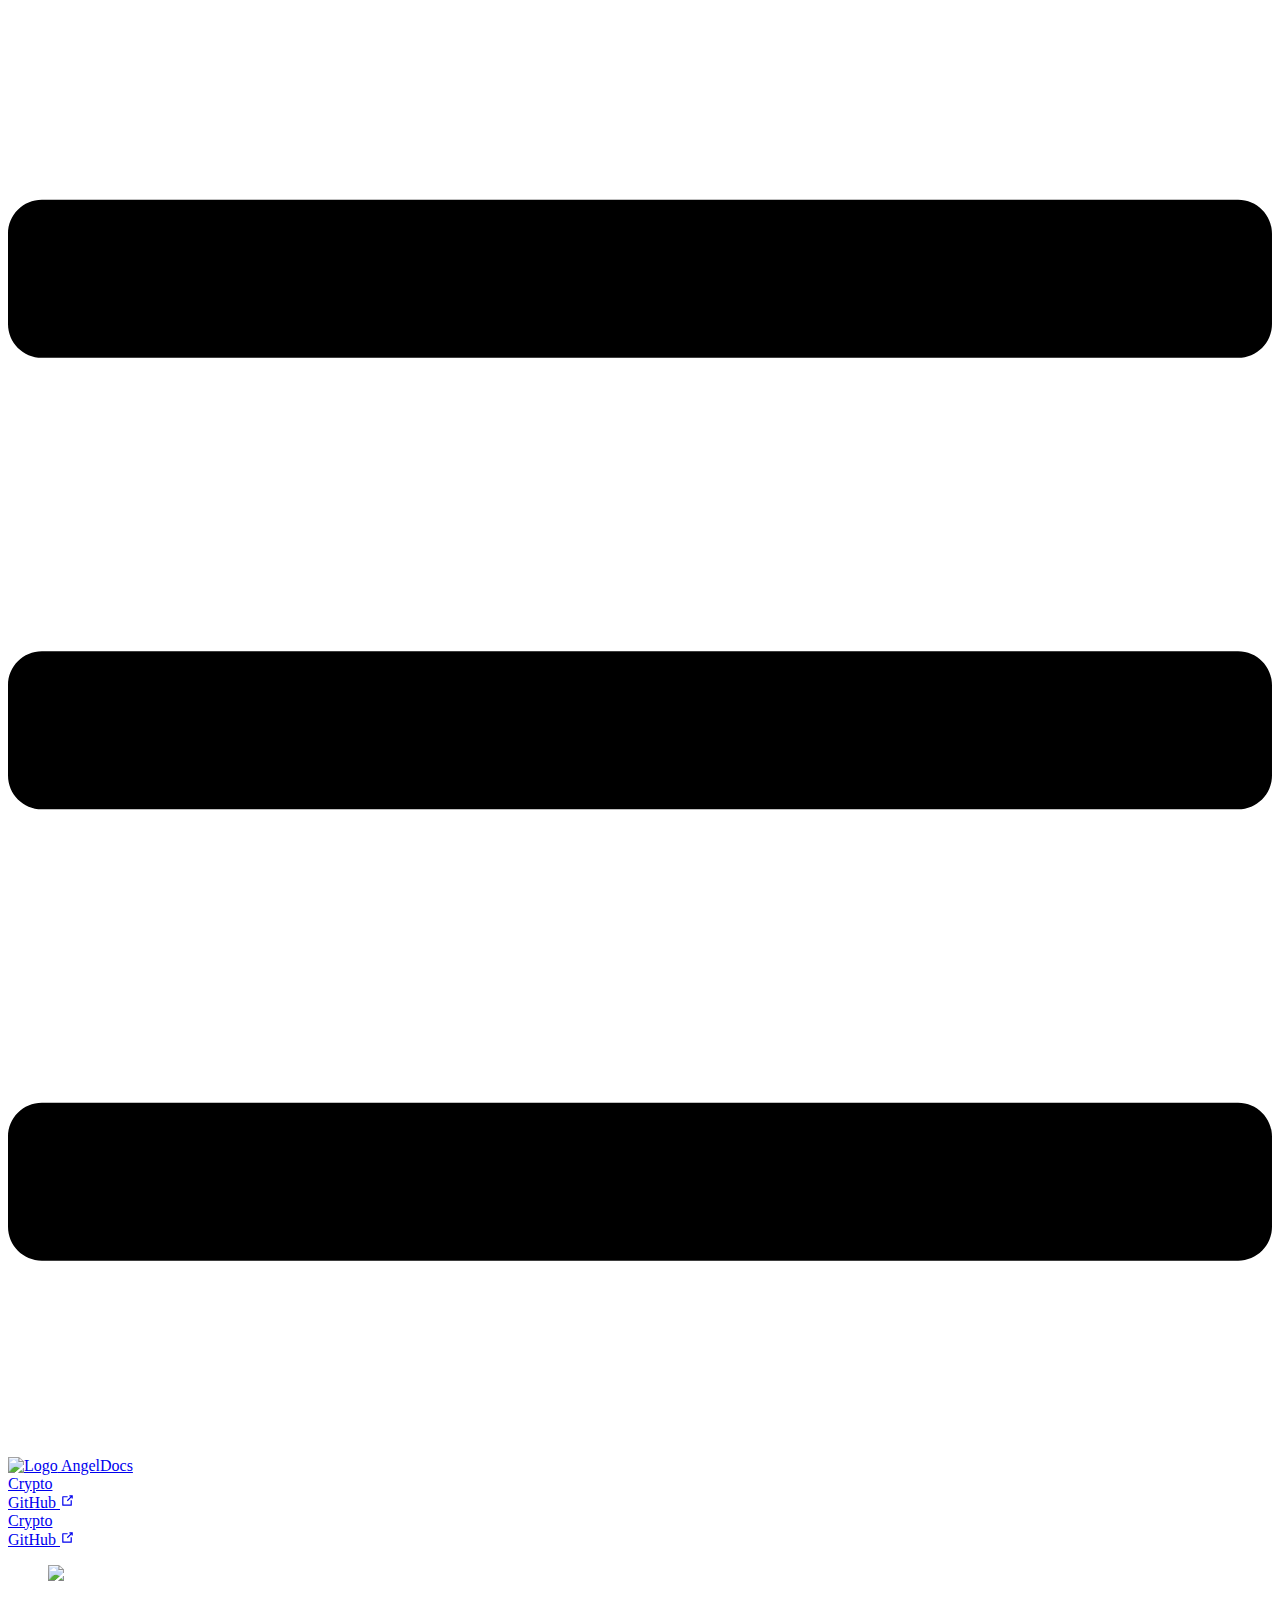
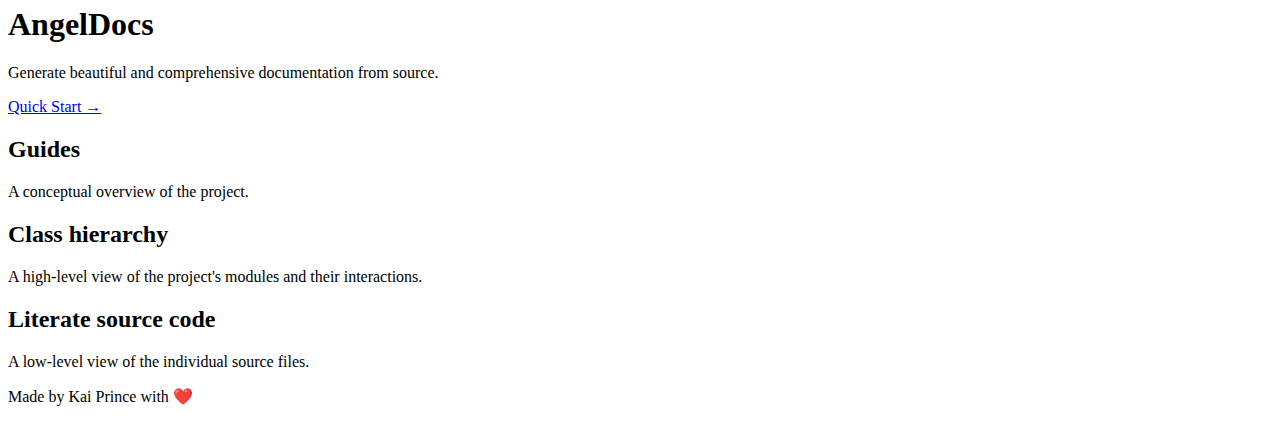
==== index.html @ 36a7538b "Deploying to gh-pages from @ SamueLagunju/Crypto@54413208d812fa638c4c26b5ebcde595987fd9c9 🚀" ====
<!DOCTYPE html>
<html lang="en-US">
  <head>
    <meta charset="utf-8">
    <meta name="viewport" content="width=device-width,initial-scale=1">
    <title>
      Home | AngelDocs
    </title>
    <meta name="description" content="Generate beautiful and comprehensive documentation from source.">
    <link rel="stylesheet" href="/Crypto/assets/style.65aa2f8a.css">
    <link rel="modulepreload" href="/Crypto/assets/Home.ad246355.js">
    <link rel="modulepreload" href="/Crypto/assets/app.50dbb70a.js">
    <link rel="modulepreload" href="/Crypto/assets/index.md.b1368ed2.lean.js">
    <link rel="modulepreload" href="/Crypto/assets/app.50dbb70a.js">
    <link rel="shortcut icon" href="/Crypto/favicon.ico">
    
  </head>
  <body>
    <div id="app"><!--[--><div class="no-sidebar theme"><header class="nav-bar" data-v-c0a2c60c><div class="sidebar-button" data-v-c0a2c60c><svg class="icon" xmlns="http://www.w3.org/2000/svg" aria-hidden="true" role="img" viewBox="0 0 448 512"><path fill="currentColor" d="M436 124H12c-6.627 0-12-5.373-12-12V80c0-6.627 5.373-12 12-12h424c6.627 0 12 5.373 12 12v32c0 6.627-5.373 12-12 12zm0 160H12c-6.627 0-12-5.373-12-12v-32c0-6.627 5.373-12 12-12h424c6.627 0 12 5.373 12 12v32c0 6.627-5.373 12-12 12zm0 160H12c-6.627 0-12-5.373-12-12v-32c0-6.627 5.373-12 12-12h424c6.627 0 12 5.373 12 12v32c0 6.627-5.373 12-12 12z" class></path></svg></div><a class="nav-bar-title" href="/Crypto/" aria-label="AngelDocs, back to home" data-v-c0a2c60c data-v-7a4ac696><img class="logo" src="/Crypto/logo-icon.png" alt="Logo" data-v-7a4ac696> AngelDocs</a><div class="flex-grow" data-v-c0a2c60c></div><div class="nav" data-v-c0a2c60c><nav class="nav-links" data-v-c0a2c60c data-v-f73db414><!--[--><div class="item" data-v-f73db414><div class="nav-link" data-v-f73db414 data-v-3f935ff0><a class="item" href="/Crypto/projects/Crypto/" data-v-3f935ff0>Crypto <!----></a></div></div><!--]--><!----><div class="item" data-v-f73db414><div class="nav-link" data-v-f73db414 data-v-3f935ff0><a class="item isExternal" href="https://github.com/KaiPrince/AngelDocs" target="_blank" rel="noopener noreferrer" data-v-3f935ff0>GitHub <svg class="icon outbound" xmlns="http://www.w3.org/2000/svg" aria-hidden="true" x="0px" y="0px" viewbox="0 0 100 100" width="15" height="15" data-v-3f935ff0><path fill="currentColor" d="M18.8,85.1h56l0,0c2.2,0,4-1.8,4-4v-32h-8v28h-48v-48h28v-8h-32l0,0c-2.2,0-4,1.8-4,4v56C14.8,83.3,16.6,85.1,18.8,85.1z"></path><polygon fill="currentColor" points="45.7,48.7 51.3,54.3 77.2,28.5 77.2,37.2 85.2,37.2 85.2,14.9 62.8,14.9 62.8,22.9 71.5,22.9"></polygon></svg></a></div></div></nav></div><!--[--><!--]--></header><aside class="sidebar" data-v-4b92f82c><nav class="nav-links nav" data-v-4b92f82c data-v-f73db414><!--[--><div class="item" data-v-f73db414><div class="nav-link" data-v-f73db414 data-v-3f935ff0><a class="item" href="/Crypto/projects/Crypto/" data-v-3f935ff0>Crypto <!----></a></div></div><!--]--><!----><div class="item" data-v-f73db414><div class="nav-link" data-v-f73db414 data-v-3f935ff0><a class="item isExternal" href="https://github.com/KaiPrince/AngelDocs" target="_blank" rel="noopener noreferrer" data-v-3f935ff0>GitHub <svg class="icon outbound" xmlns="http://www.w3.org/2000/svg" aria-hidden="true" x="0px" y="0px" viewbox="0 0 100 100" width="15" height="15" data-v-3f935ff0><path fill="currentColor" d="M18.8,85.1h56l0,0c2.2,0,4-1.8,4-4v-32h-8v28h-48v-48h28v-8h-32l0,0c-2.2,0-4,1.8-4,4v56C14.8,83.3,16.6,85.1,18.8,85.1z"></path><polygon fill="currentColor" points="45.7,48.7 51.3,54.3 77.2,28.5 77.2,37.2 85.2,37.2 85.2,14.9 62.8,14.9 62.8,22.9 71.5,22.9"></polygon></svg></a></div></div></nav><!--[--><!--]--><!----><!--[--><!--]--></aside><!-- TODO: make this button accessible --><div class="sidebar-mask"></div><main class="home" aria-labelledby="main-title" data-v-7bd00ee6><header class="home-hero" data-v-7bd00ee6 data-v-048d90ae><figure class="figure" data-v-048d90ae><img class="image" src="/Crypto/logo-blue.png" data-v-048d90ae></figure><h1 id="main-title" class="title" data-v-048d90ae>AngelDocs</h1><p class="description" data-v-048d90ae>Generate beautiful and comprehensive documentation from source.</p><div class="nav-link action" data-v-048d90ae data-v-3f935ff0><a class="item" href="/Crypto/guide/using-angel-docs" data-v-3f935ff0>Quick Start → <!----></a></div><!----></header><!--[--><!--]--><div class="home-features" data-v-7bd00ee6 data-v-291bd3d4><div class="wrapper" data-v-291bd3d4><div class="container" data-v-291bd3d4><div class="features" data-v-291bd3d4><!--[--><section class="feature" data-v-291bd3d4><h2 class="title" data-v-291bd3d4>Guides</h2><p class="details" data-v-291bd3d4>A conceptual overview of the project.</p></section><section class="feature" data-v-291bd3d4><h2 class="title" data-v-291bd3d4>Class hierarchy</h2><p class="details" data-v-291bd3d4>A high-level view of the project&#39;s modules and their interactions.</p></section><section class="feature" data-v-291bd3d4><h2 class="title" data-v-291bd3d4>Literate source code</h2><p class="details" data-v-291bd3d4>A low-level view of the individual source files.</p></section><!--]--></div></div></div></div><div class="home-content" data-v-7bd00ee6><div data-v-7bd00ee6></div></div><!--[--><!--]--><footer class="footer" data-v-7bd00ee6 data-v-04341408><div class="container" data-v-04341408><p class="text" data-v-04341408>Made by Kai Prince with ❤️</p></div></footer><!--[--><!--]--></main></div><!----><!--]--></div>
    <script>__VP_HASH_MAP__ = JSON.parse("{\"index.md\":\"b1368ed2\",\"projects_crypto_index.md\":\"17b73e3d\",\"projects_crypto_crypto___init__.md\":\"52dd9455\",\"projects_crypto_crypto_constants.md\":\"9b6d061b\",\"projects_crypto_crypto_crypter.md\":\"655f0b86\",\"projects_crypto_crypto_fileio.md\":\"bcbdd19d\",\"projects_crypto_crypto_helpers.md\":\"fa1ae575\",\"projects_crypto_crypto_strategy.md\":\"cf890530\"}")</script>
    <script type="module" async src="/Crypto/assets/app.50dbb70a.js"></script>
  </body>
</html>
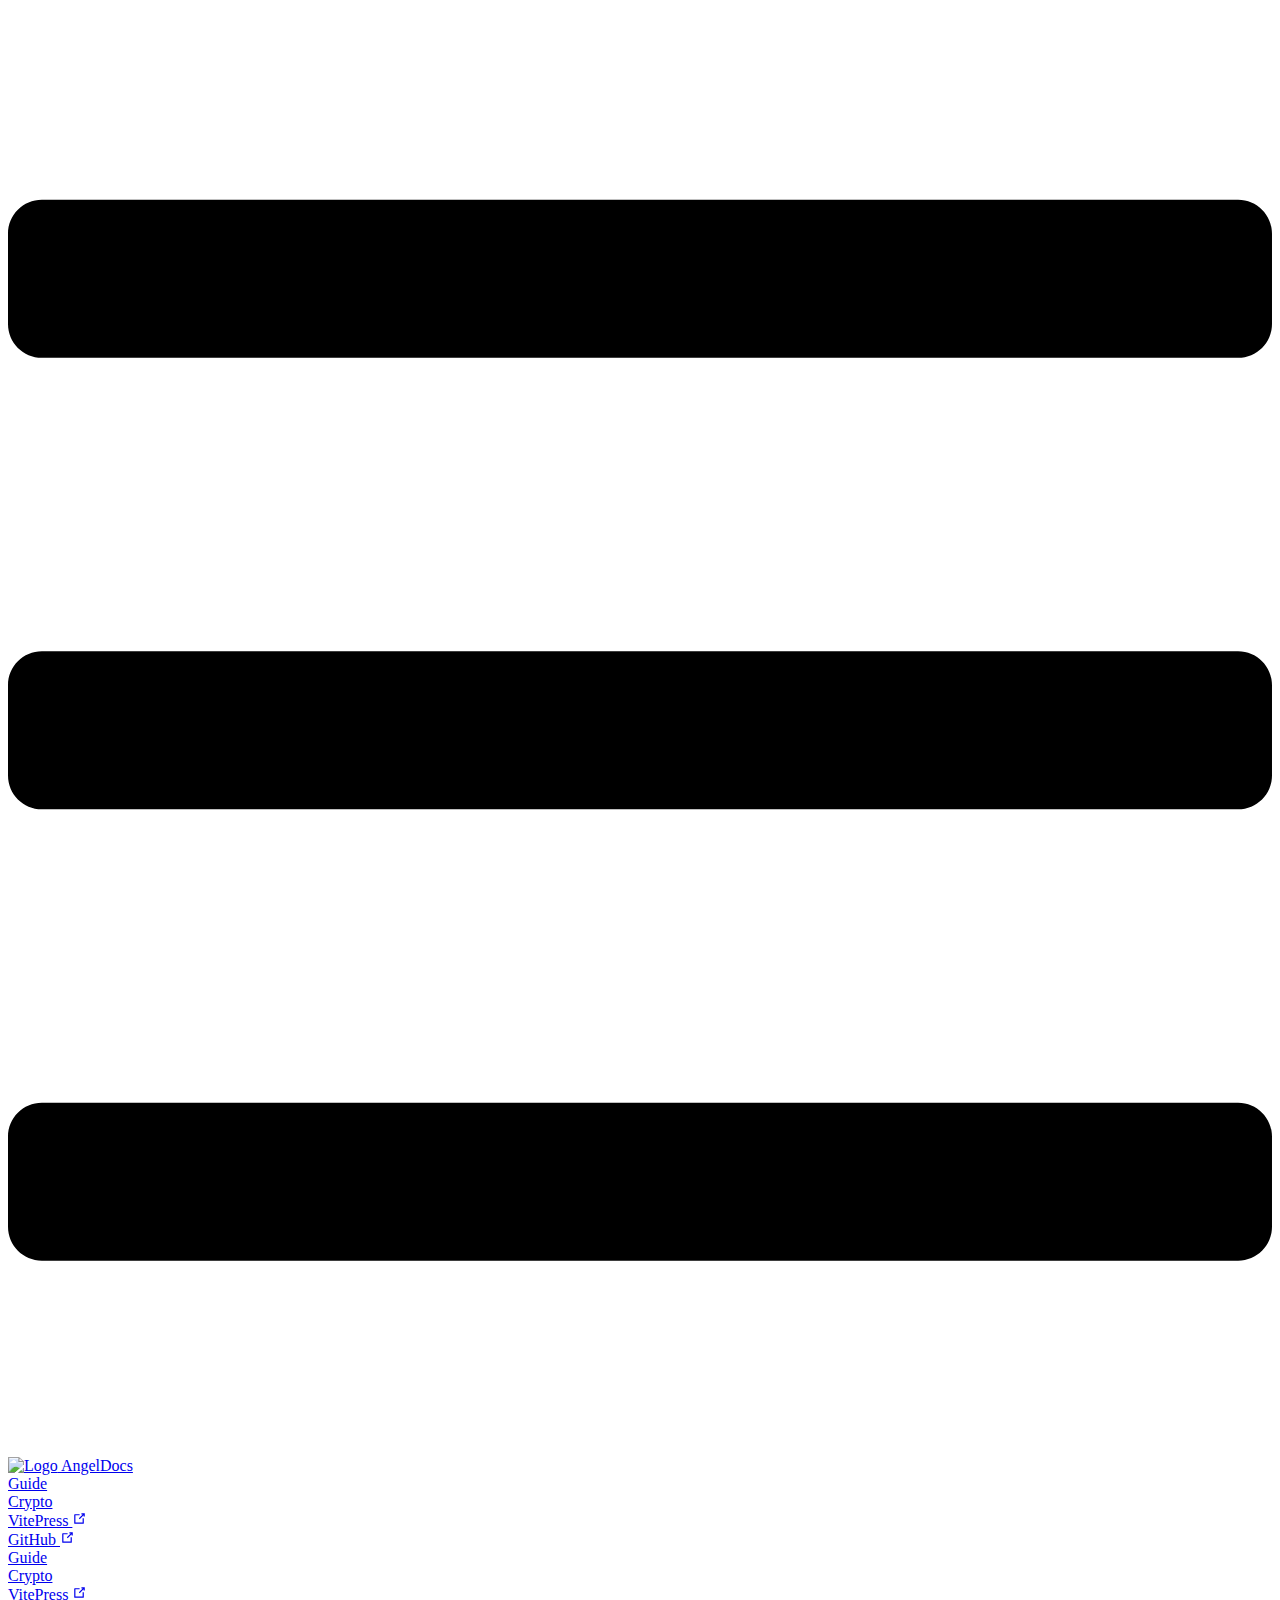
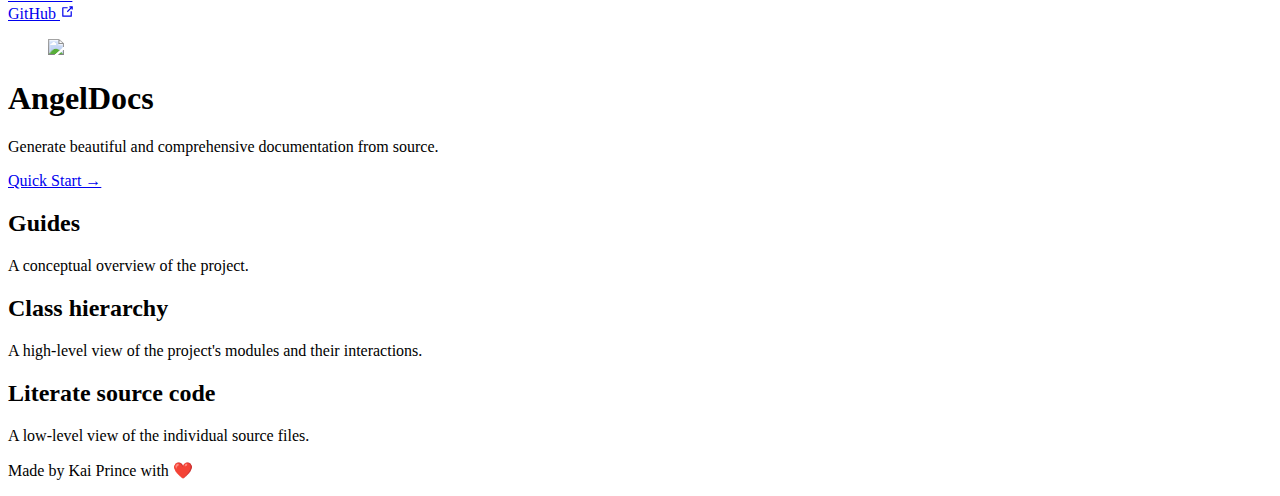
==== commit 74ffb55f: "Deploying to gh-pages from @ SamueLagunju/Crypto@b38f6f7ce29bbaf937bd3ce2976525b135516cb3 🚀" ====
--- a/index.html
+++ b/index.html
@@ -8,16 +8,16 @@
     </title>
     <meta name="description" content="Generate beautiful and comprehensive documentation from source.">
     <link rel="stylesheet" href="/Crypto/assets/style.65aa2f8a.css">
-    <link rel="modulepreload" href="/Crypto/assets/Home.ad246355.js">
-    <link rel="modulepreload" href="/Crypto/assets/app.50dbb70a.js">
-    <link rel="modulepreload" href="/Crypto/assets/index.md.b1368ed2.lean.js">
-    <link rel="modulepreload" href="/Crypto/assets/app.50dbb70a.js">
+    <link rel="modulepreload" href="/Crypto/assets/Home.c44021a2.js">
+    <link rel="modulepreload" href="/Crypto/assets/app.e98a0319.js">
+    <link rel="modulepreload" href="/Crypto/assets/index.md.fccd52f2.lean.js">
+    <link rel="modulepreload" href="/Crypto/assets/app.e98a0319.js">
     <link rel="shortcut icon" href="/Crypto/favicon.ico">
     
   </head>
   <body>
-    <div id="app"><!--[--><div class="no-sidebar theme"><header class="nav-bar" data-v-c0a2c60c><div class="sidebar-button" data-v-c0a2c60c><svg class="icon" xmlns="http://www.w3.org/2000/svg" aria-hidden="true" role="img" viewBox="0 0 448 512"><path fill="currentColor" d="M436 124H12c-6.627 0-12-5.373-12-12V80c0-6.627 5.373-12 12-12h424c6.627 0 12 5.373 12 12v32c0 6.627-5.373 12-12 12zm0 160H12c-6.627 0-12-5.373-12-12v-32c0-6.627 5.373-12 12-12h424c6.627 0 12 5.373 12 12v32c0 6.627-5.373 12-12 12zm0 160H12c-6.627 0-12-5.373-12-12v-32c0-6.627 5.373-12 12-12h424c6.627 0 12 5.373 12 12v32c0 6.627-5.373 12-12 12z" class></path></svg></div><a class="nav-bar-title" href="/Crypto/" aria-label="AngelDocs, back to home" data-v-c0a2c60c data-v-7a4ac696><img class="logo" src="/Crypto/logo-icon.png" alt="Logo" data-v-7a4ac696> AngelDocs</a><div class="flex-grow" data-v-c0a2c60c></div><div class="nav" data-v-c0a2c60c><nav class="nav-links" data-v-c0a2c60c data-v-f73db414><!--[--><div class="item" data-v-f73db414><div class="nav-link" data-v-f73db414 data-v-3f935ff0><a class="item" href="/Crypto/projects/Crypto/" data-v-3f935ff0>Crypto <!----></a></div></div><!--]--><!----><div class="item" data-v-f73db414><div class="nav-link" data-v-f73db414 data-v-3f935ff0><a class="item isExternal" href="https://github.com/KaiPrince/AngelDocs" target="_blank" rel="noopener noreferrer" data-v-3f935ff0>GitHub <svg class="icon outbound" xmlns="http://www.w3.org/2000/svg" aria-hidden="true" x="0px" y="0px" viewbox="0 0 100 100" width="15" height="15" data-v-3f935ff0><path fill="currentColor" d="M18.8,85.1h56l0,0c2.2,0,4-1.8,4-4v-32h-8v28h-48v-48h28v-8h-32l0,0c-2.2,0-4,1.8-4,4v56C14.8,83.3,16.6,85.1,18.8,85.1z"></path><polygon fill="currentColor" points="45.7,48.7 51.3,54.3 77.2,28.5 77.2,37.2 85.2,37.2 85.2,14.9 62.8,14.9 62.8,22.9 71.5,22.9"></polygon></svg></a></div></div></nav></div><!--[--><!--]--></header><aside class="sidebar" data-v-4b92f82c><nav class="nav-links nav" data-v-4b92f82c data-v-f73db414><!--[--><div class="item" data-v-f73db414><div class="nav-link" data-v-f73db414 data-v-3f935ff0><a class="item" href="/Crypto/projects/Crypto/" data-v-3f935ff0>Crypto <!----></a></div></div><!--]--><!----><div class="item" data-v-f73db414><div class="nav-link" data-v-f73db414 data-v-3f935ff0><a class="item isExternal" href="https://github.com/KaiPrince/AngelDocs" target="_blank" rel="noopener noreferrer" data-v-3f935ff0>GitHub <svg class="icon outbound" xmlns="http://www.w3.org/2000/svg" aria-hidden="true" x="0px" y="0px" viewbox="0 0 100 100" width="15" height="15" data-v-3f935ff0><path fill="currentColor" d="M18.8,85.1h56l0,0c2.2,0,4-1.8,4-4v-32h-8v28h-48v-48h28v-8h-32l0,0c-2.2,0-4,1.8-4,4v56C14.8,83.3,16.6,85.1,18.8,85.1z"></path><polygon fill="currentColor" points="45.7,48.7 51.3,54.3 77.2,28.5 77.2,37.2 85.2,37.2 85.2,14.9 62.8,14.9 62.8,22.9 71.5,22.9"></polygon></svg></a></div></div></nav><!--[--><!--]--><!----><!--[--><!--]--></aside><!-- TODO: make this button accessible --><div class="sidebar-mask"></div><main class="home" aria-labelledby="main-title" data-v-7bd00ee6><header class="home-hero" data-v-7bd00ee6 data-v-048d90ae><figure class="figure" data-v-048d90ae><img class="image" src="/Crypto/logo-blue.png" data-v-048d90ae></figure><h1 id="main-title" class="title" data-v-048d90ae>AngelDocs</h1><p class="description" data-v-048d90ae>Generate beautiful and comprehensive documentation from source.</p><div class="nav-link action" data-v-048d90ae data-v-3f935ff0><a class="item" href="/Crypto/guide/using-angel-docs" data-v-3f935ff0>Quick Start → <!----></a></div><!----></header><!--[--><!--]--><div class="home-features" data-v-7bd00ee6 data-v-291bd3d4><div class="wrapper" data-v-291bd3d4><div class="container" data-v-291bd3d4><div class="features" data-v-291bd3d4><!--[--><section class="feature" data-v-291bd3d4><h2 class="title" data-v-291bd3d4>Guides</h2><p class="details" data-v-291bd3d4>A conceptual overview of the project.</p></section><section class="feature" data-v-291bd3d4><h2 class="title" data-v-291bd3d4>Class hierarchy</h2><p class="details" data-v-291bd3d4>A high-level view of the project&#39;s modules and their interactions.</p></section><section class="feature" data-v-291bd3d4><h2 class="title" data-v-291bd3d4>Literate source code</h2><p class="details" data-v-291bd3d4>A low-level view of the individual source files.</p></section><!--]--></div></div></div></div><div class="home-content" data-v-7bd00ee6><div data-v-7bd00ee6></div></div><!--[--><!--]--><footer class="footer" data-v-7bd00ee6 data-v-04341408><div class="container" data-v-04341408><p class="text" data-v-04341408>Made by Kai Prince with ❤️</p></div></footer><!--[--><!--]--></main></div><!----><!--]--></div>
-    <script>__VP_HASH_MAP__ = JSON.parse("{\"index.md\":\"b1368ed2\",\"projects_crypto_index.md\":\"17b73e3d\",\"projects_crypto_crypto___init__.md\":\"52dd9455\",\"projects_crypto_crypto_constants.md\":\"9b6d061b\",\"projects_crypto_crypto_crypter.md\":\"655f0b86\",\"projects_crypto_crypto_fileio.md\":\"bcbdd19d\",\"projects_crypto_crypto_helpers.md\":\"fa1ae575\",\"projects_crypto_crypto_strategy.md\":\"cf890530\"}")</script>
-    <script type="module" async src="/Crypto/assets/app.50dbb70a.js"></script>
+    <div id="app"><!--[--><div class="no-sidebar theme"><header class="nav-bar" data-v-c0a2c60c><div class="sidebar-button" data-v-c0a2c60c><svg class="icon" xmlns="http://www.w3.org/2000/svg" aria-hidden="true" role="img" viewBox="0 0 448 512"><path fill="currentColor" d="M436 124H12c-6.627 0-12-5.373-12-12V80c0-6.627 5.373-12 12-12h424c6.627 0 12 5.373 12 12v32c0 6.627-5.373 12-12 12zm0 160H12c-6.627 0-12-5.373-12-12v-32c0-6.627 5.373-12 12-12h424c6.627 0 12 5.373 12 12v32c0 6.627-5.373 12-12 12zm0 160H12c-6.627 0-12-5.373-12-12v-32c0-6.627 5.373-12 12-12h424c6.627 0 12 5.373 12 12v32c0 6.627-5.373 12-12 12z" class></path></svg></div><a class="nav-bar-title" href="/Crypto/" aria-label="AngelDocs, back to home" data-v-c0a2c60c data-v-7a4ac696><img class="logo" src="/Crypto/logo-icon.png" alt="Logo" data-v-7a4ac696> AngelDocs</a><div class="flex-grow" data-v-c0a2c60c></div><div class="nav" data-v-c0a2c60c><nav class="nav-links" data-v-c0a2c60c data-v-f73db414><!--[--><div class="item" data-v-f73db414><div class="nav-link" data-v-f73db414 data-v-3f935ff0><a class="item" href="/Crypto/guide/" data-v-3f935ff0>Guide <!----></a></div></div><div class="item" data-v-f73db414><div class="nav-link" data-v-f73db414 data-v-3f935ff0><a class="item" href="/Crypto/projects/Crypto/" data-v-3f935ff0>Crypto <!----></a></div></div><div class="item" data-v-f73db414><div class="nav-link" data-v-f73db414 data-v-3f935ff0><a class="item isExternal" href="https://vitepress.vuejs.org" target="_blank" rel="noopener noreferrer" data-v-3f935ff0>VitePress <svg class="icon outbound" xmlns="http://www.w3.org/2000/svg" aria-hidden="true" x="0px" y="0px" viewbox="0 0 100 100" width="15" height="15" data-v-3f935ff0><path fill="currentColor" d="M18.8,85.1h56l0,0c2.2,0,4-1.8,4-4v-32h-8v28h-48v-48h28v-8h-32l0,0c-2.2,0-4,1.8-4,4v56C14.8,83.3,16.6,85.1,18.8,85.1z"></path><polygon fill="currentColor" points="45.7,48.7 51.3,54.3 77.2,28.5 77.2,37.2 85.2,37.2 85.2,14.9 62.8,14.9 62.8,22.9 71.5,22.9"></polygon></svg></a></div></div><!--]--><!----><div class="item" data-v-f73db414><div class="nav-link" data-v-f73db414 data-v-3f935ff0><a class="item isExternal" href="https://github.com/KaiPrince/AngelDocs" target="_blank" rel="noopener noreferrer" data-v-3f935ff0>GitHub <svg class="icon outbound" xmlns="http://www.w3.org/2000/svg" aria-hidden="true" x="0px" y="0px" viewbox="0 0 100 100" width="15" height="15" data-v-3f935ff0><path fill="currentColor" d="M18.8,85.1h56l0,0c2.2,0,4-1.8,4-4v-32h-8v28h-48v-48h28v-8h-32l0,0c-2.2,0-4,1.8-4,4v56C14.8,83.3,16.6,85.1,18.8,85.1z"></path><polygon fill="currentColor" points="45.7,48.7 51.3,54.3 77.2,28.5 77.2,37.2 85.2,37.2 85.2,14.9 62.8,14.9 62.8,22.9 71.5,22.9"></polygon></svg></a></div></div></nav></div><!--[--><!--]--></header><aside class="sidebar" data-v-4b92f82c><nav class="nav-links nav" data-v-4b92f82c data-v-f73db414><!--[--><div class="item" data-v-f73db414><div class="nav-link" data-v-f73db414 data-v-3f935ff0><a class="item" href="/Crypto/guide/" data-v-3f935ff0>Guide <!----></a></div></div><div class="item" data-v-f73db414><div class="nav-link" data-v-f73db414 data-v-3f935ff0><a class="item" href="/Crypto/projects/Crypto/" data-v-3f935ff0>Crypto <!----></a></div></div><div class="item" data-v-f73db414><div class="nav-link" data-v-f73db414 data-v-3f935ff0><a class="item isExternal" href="https://vitepress.vuejs.org" target="_blank" rel="noopener noreferrer" data-v-3f935ff0>VitePress <svg class="icon outbound" xmlns="http://www.w3.org/2000/svg" aria-hidden="true" x="0px" y="0px" viewbox="0 0 100 100" width="15" height="15" data-v-3f935ff0><path fill="currentColor" d="M18.8,85.1h56l0,0c2.2,0,4-1.8,4-4v-32h-8v28h-48v-48h28v-8h-32l0,0c-2.2,0-4,1.8-4,4v56C14.8,83.3,16.6,85.1,18.8,85.1z"></path><polygon fill="currentColor" points="45.7,48.7 51.3,54.3 77.2,28.5 77.2,37.2 85.2,37.2 85.2,14.9 62.8,14.9 62.8,22.9 71.5,22.9"></polygon></svg></a></div></div><!--]--><!----><div class="item" data-v-f73db414><div class="nav-link" data-v-f73db414 data-v-3f935ff0><a class="item isExternal" href="https://github.com/KaiPrince/AngelDocs" target="_blank" rel="noopener noreferrer" data-v-3f935ff0>GitHub <svg class="icon outbound" xmlns="http://www.w3.org/2000/svg" aria-hidden="true" x="0px" y="0px" viewbox="0 0 100 100" width="15" height="15" data-v-3f935ff0><path fill="currentColor" d="M18.8,85.1h56l0,0c2.2,0,4-1.8,4-4v-32h-8v28h-48v-48h28v-8h-32l0,0c-2.2,0-4,1.8-4,4v56C14.8,83.3,16.6,85.1,18.8,85.1z"></path><polygon fill="currentColor" points="45.7,48.7 51.3,54.3 77.2,28.5 77.2,37.2 85.2,37.2 85.2,14.9 62.8,14.9 62.8,22.9 71.5,22.9"></polygon></svg></a></div></div></nav><!--[--><!--]--><!----><!--[--><!--]--></aside><!-- TODO: make this button accessible --><div class="sidebar-mask"></div><main class="home" aria-labelledby="main-title" data-v-7bd00ee6><header class="home-hero" data-v-7bd00ee6 data-v-048d90ae><figure class="figure" data-v-048d90ae><img class="image" src="/Crypto/logo-blue.png" data-v-048d90ae></figure><h1 id="main-title" class="title" data-v-048d90ae>AngelDocs</h1><p class="description" data-v-048d90ae>Generate beautiful and comprehensive documentation from source.</p><div class="nav-link action" data-v-048d90ae data-v-3f935ff0><a class="item" href="/Crypto/guide/using-angel-docs" data-v-3f935ff0>Quick Start → <!----></a></div><!----></header><!--[--><!--]--><div class="home-features" data-v-7bd00ee6 data-v-291bd3d4><div class="wrapper" data-v-291bd3d4><div class="container" data-v-291bd3d4><div class="features" data-v-291bd3d4><!--[--><section class="feature" data-v-291bd3d4><h2 class="title" data-v-291bd3d4>Guides</h2><p class="details" data-v-291bd3d4>A conceptual overview of the project.</p></section><section class="feature" data-v-291bd3d4><h2 class="title" data-v-291bd3d4>Class hierarchy</h2><p class="details" data-v-291bd3d4>A high-level view of the project&#39;s modules and their interactions.</p></section><section class="feature" data-v-291bd3d4><h2 class="title" data-v-291bd3d4>Literate source code</h2><p class="details" data-v-291bd3d4>A low-level view of the individual source files.</p></section><!--]--></div></div></div></div><div class="home-content" data-v-7bd00ee6><div data-v-7bd00ee6></div></div><!--[--><!--]--><footer class="footer" data-v-7bd00ee6 data-v-04341408><div class="container" data-v-04341408><p class="text" data-v-04341408>Made by Kai Prince with ❤️</p></div></footer><!--[--><!--]--></main></div><!----><!--]--></div>
+    <script>__VP_HASH_MAP__ = JSON.parse("{\"index.md\":\"fccd52f2\",\"guide_bungalow-values.md\":\"3f2981b3\",\"guide_index.md\":\"94e6a2c8\",\"guide_using-angel-docs.md\":\"f074941b\",\"projects_crypto_index.md\":\"d32739d4\",\"projects_crypto_crypto___init__.md\":\"49381f65\",\"projects_crypto_crypto_constants.md\":\"e7250375\",\"projects_crypto_crypto_crypter.md\":\"589e0e6f\",\"projects_crypto_crypto_fileio.md\":\"f01a587f\",\"projects_crypto_crypto_helpers.md\":\"1cd3b044\",\"projects_crypto_crypto_strategy.md\":\"9f107673\"}")</script>
+    <script type="module" async src="/Crypto/assets/app.e98a0319.js"></script>
   </body>
 </html>